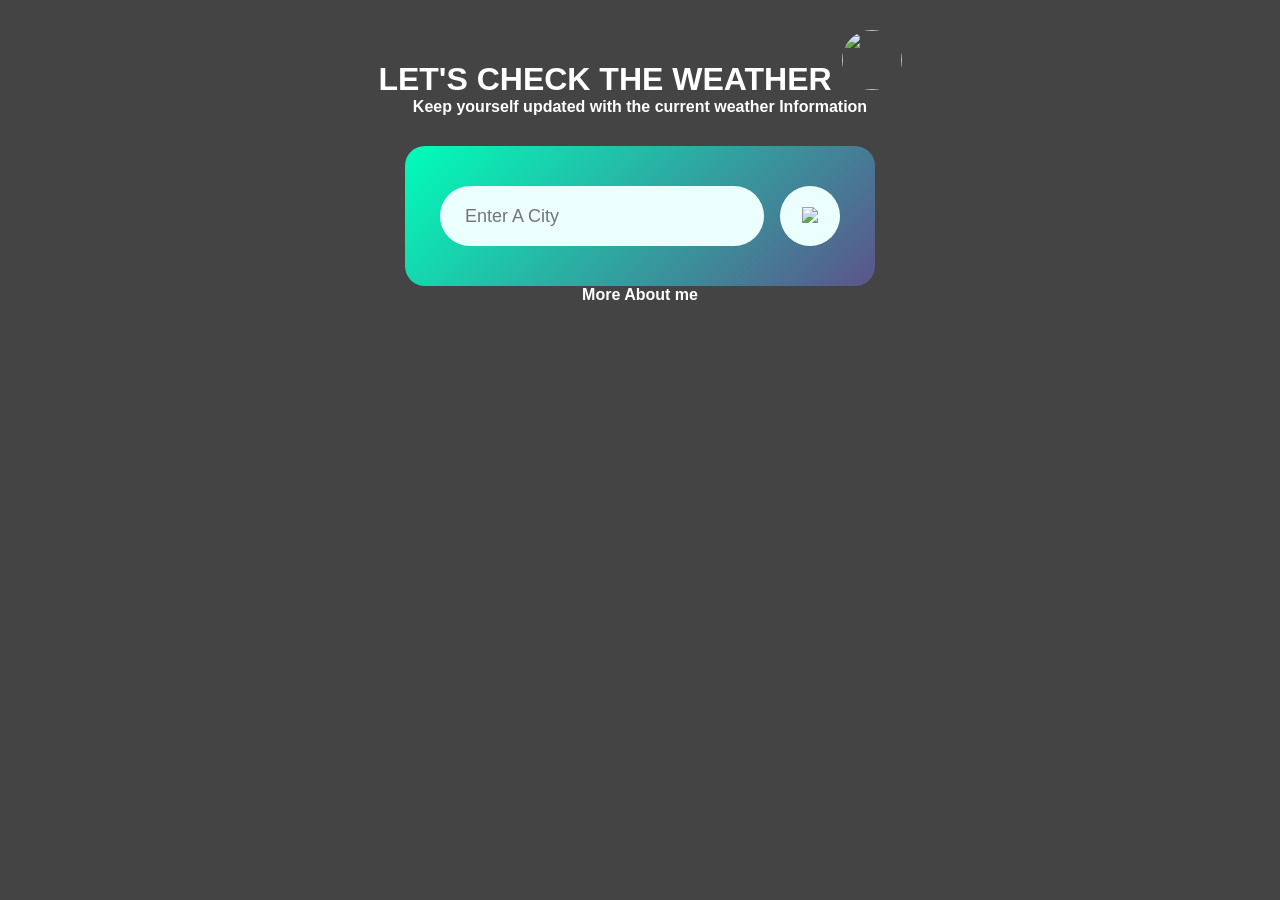
==== index.html @ db89b321 "Update and rename weather.html to index.html" ====
<!DOCTYPE html>
<html lang="en">
<head>
    <meta charset="UTF-8">
    <meta name="viewport" content="width=device-width, initial-scale=1.0">
    <title>MUHAMMAD'S WEATHER</title>
    <link rel="stylesheet" href="weather.css">
</head>
<body>
    <h1>LET'S CHECK THE WEATHER<img src="weather.jpg" class="muhammad"></h1>
    <P>Keep yourself updated with the current weather Information</P>
    <div class="card">
        <div class="search">
            <input type="text" placeholder="Enter A City" spellcheck="false">
            <button><img src="images/search.png"></button>
        </div>

        <div class="error">
            <p>Invalid City Name</p>
        </div>

        <div class="weather">
            <img src="images/rain.png" class="weather-icon">
            <h1 class="temp">22°c</h1>
            <h2 class="city">Kisumu</h2>

        <div class="details">
            
            <div class="col">
                <img src="images/humidity.png">
                <div>
                    <p class="humidity">50%</p>
                    <p>Humidity</p>
                </div>
            </div>

            <div class="col">
                <img src="images/wind.png">
                <div>
                    <p class="wind">15 Km/hr</p>
                    <p>Wind Speed</p>
                </div>
            </div>

        </div>

        </div>
    </div>

   <a href="aboutme.html"><p>More About me</p></a>

    <script src="weather.js"></script>
</body>
</html>
---- weather.css ----
*
{
    margin: 0px;
    padding: 0px;
    font-family: 'Gill Sans', 'Gill Sans MT', Calibri, 'Trebuchet MS', sans-serif;
    box-sizing: border-box;
}

body
{
    background: rgba(0, 0, 0, 0.733);
    color: white;
    text-align: center;
    align-items: center;
    margin-top: 30px;

}

.card
{
    width: 90%;
    max-width: 470px;
    background:linear-gradient(135deg, #00feba, #5b548a);
    color: #fff;
    margin: 100px auto 0;
    border-radius: 20px;
    padding: 40px 35px;
    text-align: center;
    margin-top: 30px;
}

.search
{
    width: 100%;
    display: flex;
    align-items: center;
    justify-content: space-between;
}

.search input
{
    border: 0;
    outline: 0;
    background: #ebfffc;
    color: #555;
    padding: 10px 25px;
    height: 60px;
    border-radius: 30px;
    flex: 1;
    margin-right: 16px;
    font-size: 18px;
}

.search button
{
    border: 0;
    outline: 0;
    background: #ebfffc;
    border-radius: 50%;
    width: 60px;
    height: 60px;
    cursor: pointer;
}

.search button img
{
    width: 16px;
}

.weather-icon
{
    width: 170px;
    margin-top: 30px;
}

.weather h1
{
    font-size: 80px;
    font-weight: 500;
}

.weather h2
{
    font-size: 80px;
    font-weight: 500;
    margin-top: -10px;
}

.details
{
    display: flex;
    align-items: center;
    justify-content: space-between;
    padding: 0 20px;
    margin-top: 50px;
}

.col
{
    display: flex;
    align-items: center;
    text-align: left;
}

.col img
{
    width: 40px;
    margin-right: 10px;
}

.humidity, .wind
{
    font-size: 28px;
    margin-top: -6px;
}

.weather
{
    display: none;
}

.error
{
    margin-top: 10px;
    margin-left: 10px;
    text-align: left;
    font-size: 14px;
    display: none;
}

body p
{
    color: white;
    font-family:'Segoe UI', Tahoma, Geneva, Verdana, sans-serif;
    font-size: 1em;
    font-weight: bold;
    
}

body a
{
    text-decoration: none;
}

.muhammad
{
    height: 60px;
    width:60px;
    border: 20px;
    margin-left: 10px;
    border-radius: 50%;
    margin-top: 0px;
}
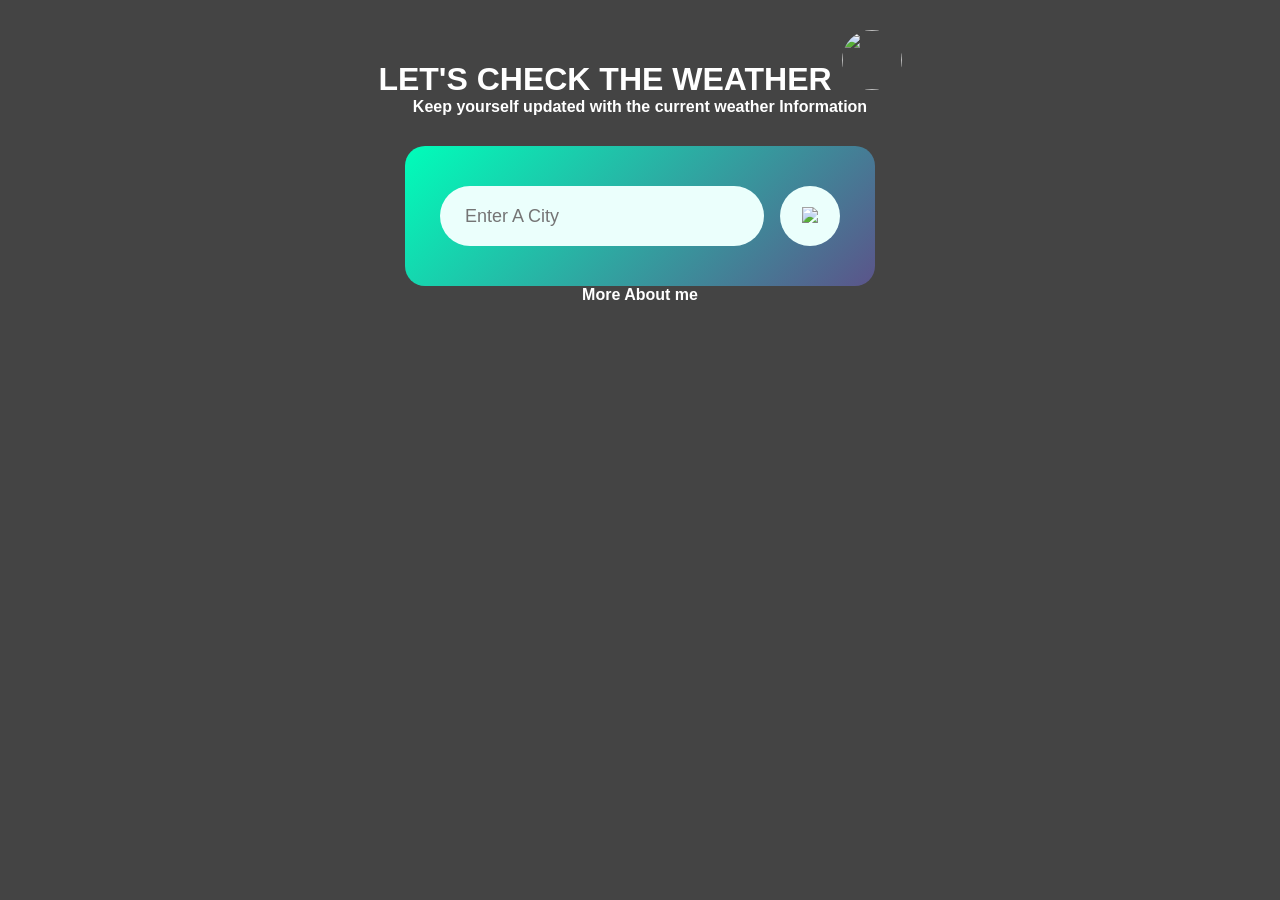
==== commit 1a6687f8: "Update index.html" ====
--- a/index.html
+++ b/index.html
@@ -47,7 +47,7 @@
         </div>
     </div>
 
-   <a href="aboutme.html"><p>More About me</p></a>
+   <a href="aboutme.html"><p class="more">More About me</p></a>
 
     <script src="weather.js"></script>
 </body>
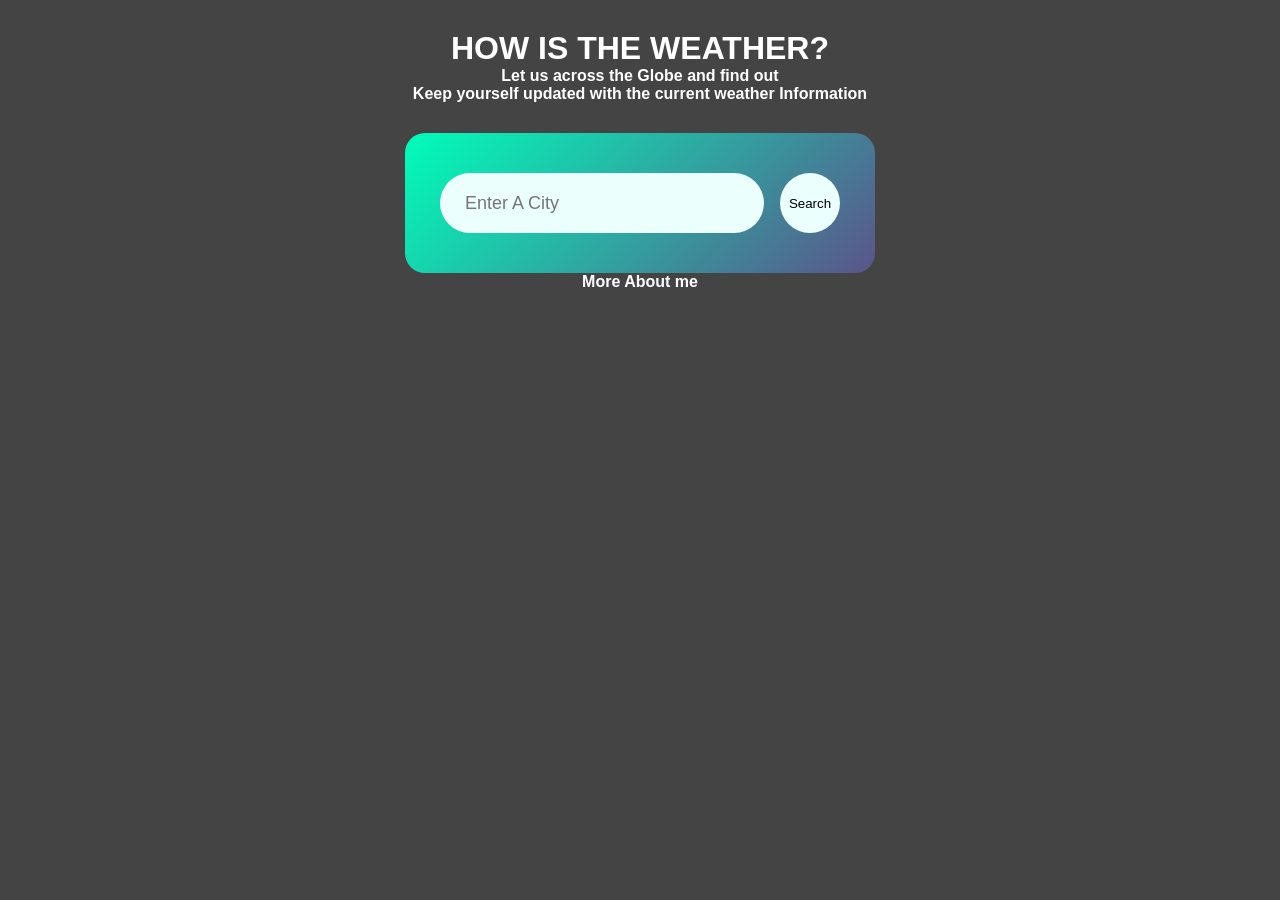
==== commit 872311eb: "index.html" ====
--- a/index.html
+++ b/index.html
@@ -7,12 +7,13 @@
     <link rel="stylesheet" href="weather.css">
 </head>
 <body>
-    <h1>LET'S CHECK THE WEATHER<img src="weather.jpg" class="muhammad"></h1>
+    <h1>HOW IS THE WEATHER?</h1>
+    <p>Let us across the Globe and find out</p>
     <P>Keep yourself updated with the current weather Information</P>
     <div class="card">
         <div class="search">
             <input type="text" placeholder="Enter A City" spellcheck="false">
-            <button><img src="images/search.png"></button>
+            <button>Search</button>
         </div>
 
         <div class="error">
--- a/weather.css
+++ b/weather.css
@@ -151,3 +151,7 @@
     border-radius: 50%;
     margin-top: 0px;
 }
+.more:hover
+{
+    color: black;
+}
